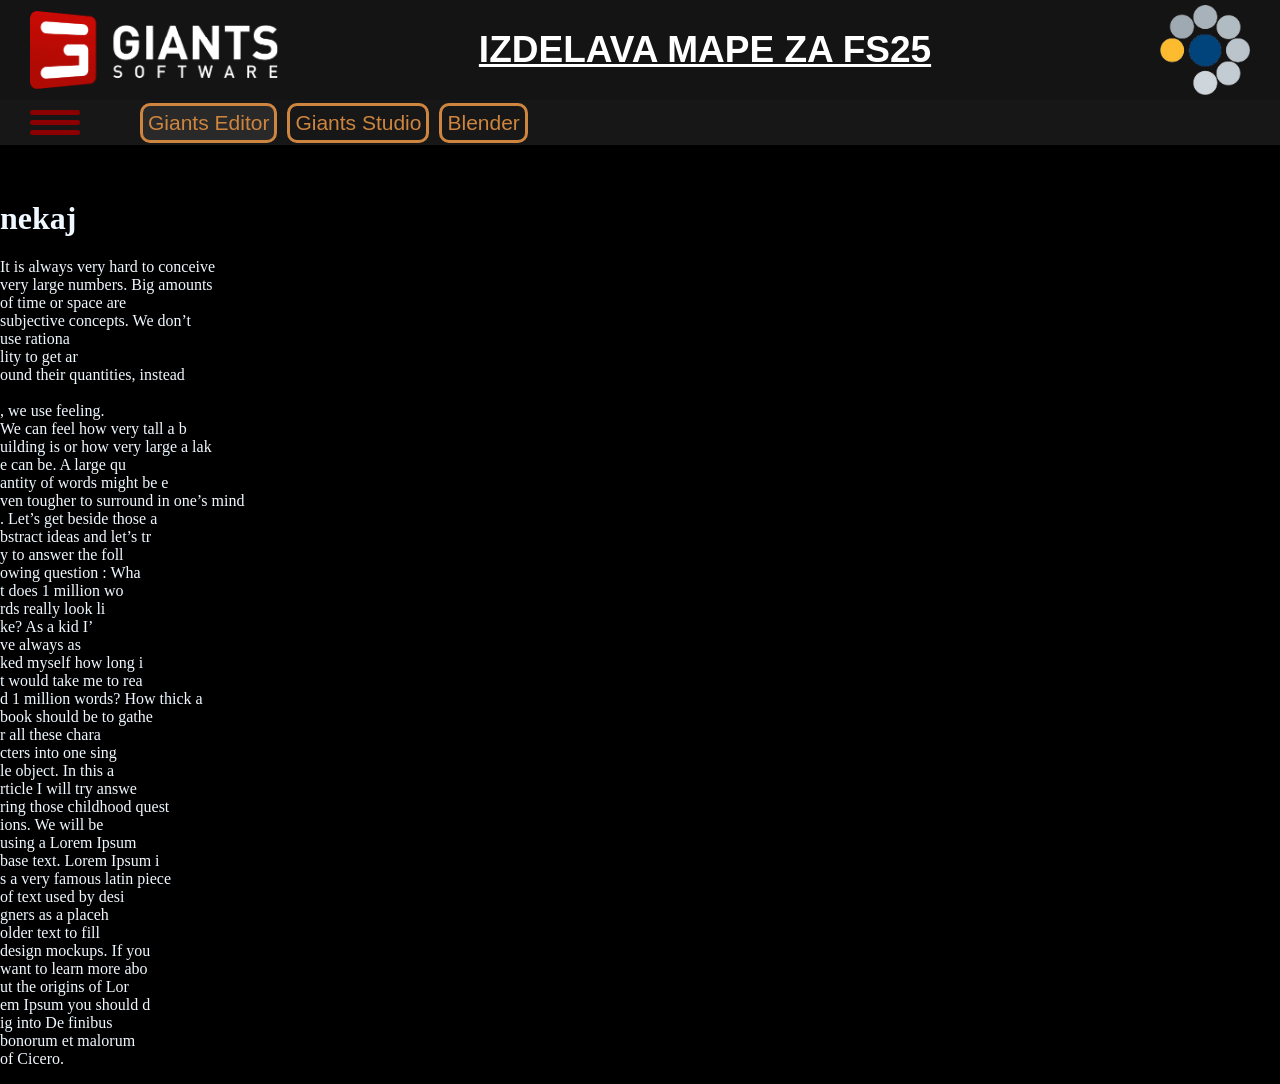
==== index.html @ 8f7486b2 "Commit 3.2 Samo, da se ne bo kaj pokvarilo cez noc, ker sem se spremenil nekaj manjsih stvari." ====
<!DOCTYPE html>
<html>
    <link rel="stylesheet" href="index.css">
    <head>
       <title>FS25 map tutorial</title> 
    </head>
    <body>
        <header class="site-header">
            <div class="header-top">
                <img src="slike/GiantsLogo.png" id="GiantsLogo">
                <h1 id="naslov">IZDELAVA MAPE ZA FS25</h1>
                <img src="slike/sccLogoNoBack.png" id="GimnazijaLogo">
            </div>
            <div class="header-menu">
                <div id="Poglavja">
                    <button class="HamburgerGumb">
                        <span></span>
                        <span></span>
                        <span></span>
                    </button>
                </div>
                <div id="Teme">
                    <button class="GumbTeme" onclick="location.href='index.html'" data-page="index.html">Giants Editor</button>
                    <button class="GumbTeme" onclick="location.href='Studio.html'" data-page="Studio.html">Giants Studio</button>
                    <button class="GumbTeme" onclick="location.href='Blender.html'" data-page="Blender.html">Blender</button>
                </div>
            </div>
        </header>
        <div id="sidebar">
            <button class="poglavje">1. Download</button>
            <button class="poglavje">2. Uvod</button>
            <button class="poglavje">3. Teksture</button>
        </div>
        <div id="main">
            <h1>nekaj</h1>
            <p>It is always very hard to conceive<br> very large numbers. Big amounts<br> of time or space are <br>subjective concepts. We don’t <br>use rationa<br>lity to get ar<br>ound their quantities, instead<br><br>, we use feeling.<br> We can feel how very tall a b<br>uilding is or how very large a lak<br>e can be.

                A large qu<br>antity of words might be e<br>ven tougher to surround in one’s mind<br>. Let’s get beside those a<br>bstract ideas and let’s tr<br>y to answer the foll<br>owing question : Wha<br>t does 1 million wo<br>rds really look li<br>ke?

                As a kid I’<br>ve always as<br>ked myself how long i<br>t would take me to rea<br>d 1 million words? How thick a<br> book should be to gathe<br>r all these chara<br>cters into one sing<br>le object. In this a<br>rticle I will try answe<br>ring those childhood quest<br>ions.

                We will be<br> using a Lorem Ipsum <br>base text. Lorem Ipsum i<br>s a very famous latin piece <br>of text used by desi<br>gners as a placeh<br>older text to fill<br> design mockups. If you <br>want to learn more abo<br>ut the origins of Lor<br>em Ipsum you should d<br>ig into De finibus <br>bonorum et malorum <br>of Cicero.
            </p>
        </div>
        <script src="Teme.js"></script>
    </body>
</html>
---- index.css ----
/* GENERAL ------------------------------------------------------*/
#main {
    margin-top: 200px;
}
body {
    margin: 0px;
    background-color: black;
    color: aliceblue;
}
/* GLAVA --------------------------------------------------------*/
.site-header {
    margin: 0px;
}
.header-top {
    background-color: rgb(20, 20, 20);
    width: 100%;
    position: fixed;
    display: flex;
    justify-content: space-between;
    /* padding: 10px 20px; */
    align-items: center;
    margin-top: -200px;
}
.header-menu {
    margin-top: -100px;
    position: fixed;
    width: 100%;
    background-color: rgb(23, 23, 23);
    height: 25px;
    justify-content: flex-start;
    display: flex;
    padding: 10px;
    gap: 10px;
}

.HamburgerGumb {
    width: 50px;
    height: 25px;
    background: none;
    border: none;
    display: flex;
    flex-direction: column;
    justify-content: space-between;
    cursor: pointer;
    padding: 0;
}
.HamburgerGumb span {
    display: block;
    height: 5px;
    width: 100%;
    background: darkred;
    border-radius: 10px;
}
.GumbTeme {
    background: none;
    border: none;
    padding: 5px 5px;
    cursor: pointer;
    border-right: 3px solid peru;
    border-top: 3px solid peru;
    border-bottom: 3px solid peru;
    border-left: 3px solid peru;
    font-size: 21px;
    color: peru;
    border-radius: 10px;
}
.GumbTeme.active {
    background-color: rgb(41, 41, 41);
}
#sidebar {
    position: fixed;
    top: 165px;      /* height of your header */
    left: -290px;    /* hidden outside the screen */
    width: 200px;
    background-color: rgba(40, 40, 40, 0.8);
    transition: left 0.3s ease;
    padding: 20px;
    z-index: 10;
    display: flex;
    flex-direction: column;
    gap: 5px;
    bottom: 20px;
    border-radius: 15px;
    backdrop-filter: blur(2px);
    border: 5px solid peru;
}
#sidebar.open {
    left: 20px;
    bottom: 20px;
    border-radius: 15px;
    backdrop-filter: blur(2px);
    border: 5px solid peru;
}
.poglavje {
    display: block;
    width: 100%;
    margin-bottom: 10px;
    background: none;
    border: 2px solid peru;
    color: peru;
    padding: 10px;
    cursor: pointer;
    padding: 3px;
    border-radius: 5px;
    font-size: 15px;
}

#naslov {
    font-family: 'Gill Sans', 'Gill Sans MT', Calibri, 'Trebuchet MS', sans-serif;
    font-size: 37px;
    color: white;
    text-decoration: underline;
}
#Poglavja {
    margin-right: 50px;
    display: flex;
    padding-left: 20px;
}
#Teme {
    display: flex;
    gap: 10px;
    cursor: pointer;
    align-items: center;
}
#GimnazijaLogo {
    width: 90px;
    padding-inline: 30px;
    padding-top: 5px;
    padding-bottom: 5px;
}
#GiantsLogo {
    width: 250px;
    margin-left: 30px;
}
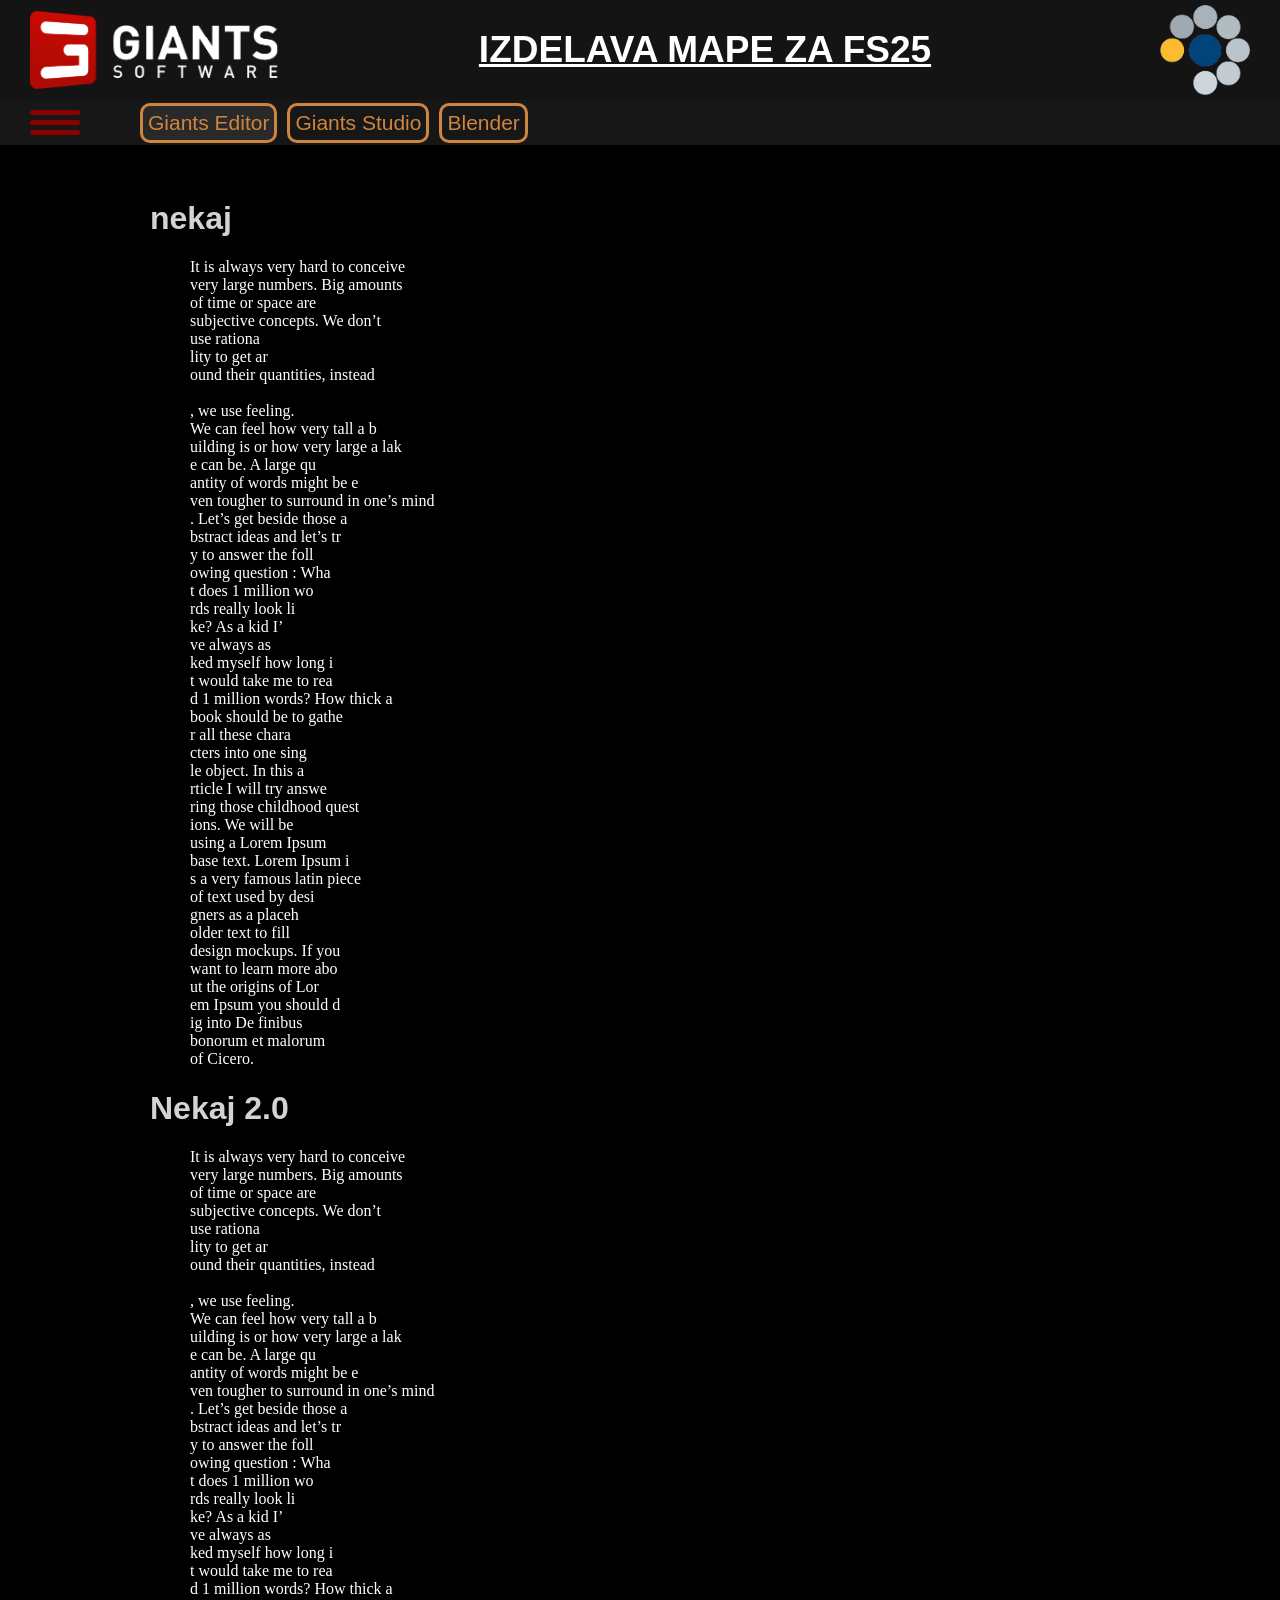
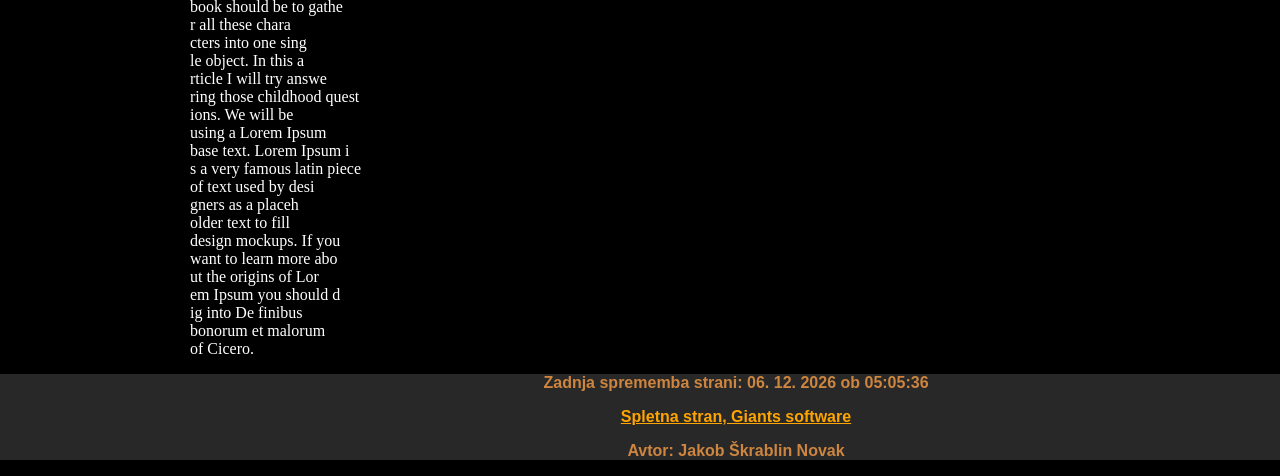
==== commit de7d6556: "Dodan footer, ki je tudi oblikovan" ====
--- a/index.html
+++ b/index.html
@@ -27,13 +27,22 @@
             </div>
         </header>
         <div id="sidebar">
-            <button class="poglavje">1. Download</button>
-            <button class="poglavje">2. Uvod</button>
+            <button class="poglavje" data-target="Nekaj">1. Nekaj</button>
+            <button class="poglavje" data-target="Nekaj 2.0">2. Nekaj 2.0</button>
             <button class="poglavje">3. Teksture</button>
         </div>
         <div id="main">
-            <h1>nekaj</h1>
-            <p>It is always very hard to conceive<br> very large numbers. Big amounts<br> of time or space are <br>subjective concepts. We don’t <br>use rationa<br>lity to get ar<br>ound their quantities, instead<br><br>, we use feeling.<br> We can feel how very tall a b<br>uilding is or how very large a lak<br>e can be.
+            <h1 class="podnaslov" data-podnaslov="Nekaj">nekaj</h1>
+            <p class="besedilo">It is always very hard to conceive<br> very large numbers. Big amounts<br> of time or space are <br>subjective concepts. We don’t <br>use rationa<br>lity to get ar<br>ound their quantities, instead<br><br>, we use feeling.<br> We can feel how very tall a b<br>uilding is or how very large a lak<br>e can be.
+
+                A large qu<br>antity of words might be e<br>ven tougher to surround in one’s mind<br>. Let’s get beside those a<br>bstract ideas and let’s tr<br>y to answer the foll<br>owing question : Wha<br>t does 1 million wo<br>rds really look li<br>ke?
+
+                As a kid I’<br>ve always as<br>ked myself how long i<br>t would take me to rea<br>d 1 million words? How thick a<br> book should be to gathe<br>r all these chara<br>cters into one sing<br>le object. In this a<br>rticle I will try answe<br>ring those childhood quest<br>ions.
+
+                We will be<br> using a Lorem Ipsum <br>base text. Lorem Ipsum i<br>s a very famous latin piece <br>of text used by desi<br>gners as a placeh<br>older text to fill<br> design mockups. If you <br>want to learn more abo<br>ut the origins of Lor<br>em Ipsum you should d<br>ig into De finibus <br>bonorum et malorum <br>of Cicero.
+            </p>
+            <h1 class="podnaslov" data-podnaslov="Nekaj 2.0">Nekaj 2.0</h1>
+            <p class="besedilo">It is always very hard to conceive<br> very large numbers. Big amounts<br> of time or space are <br>subjective concepts. We don’t <br>use rationa<br>lity to get ar<br>ound their quantities, instead<br><br>, we use feeling.<br> We can feel how very tall a b<br>uilding is or how very large a lak<br>e can be.
 
                 A large qu<br>antity of words might be e<br>ven tougher to surround in one’s mind<br>. Let’s get beside those a<br>bstract ideas and let’s tr<br>y to answer the foll<br>owing question : Wha<br>t does 1 million wo<br>rds really look li<br>ke?
 
@@ -42,6 +51,11 @@
                 We will be<br> using a Lorem Ipsum <br>base text. Lorem Ipsum i<br>s a very famous latin piece <br>of text used by desi<br>gners as a placeh<br>older text to fill<br> design mockups. If you <br>want to learn more abo<br>ut the origins of Lor<br>em Ipsum you should d<br>ig into De finibus <br>bonorum et malorum <br>of Cicero.
             </p>
         </div>
+        <footer>
+            <p id="lastModified"></p>
+            <a href="https://giants-software.com/" target="_blank" id="linkGiants">Spletna stran, Giants software</a>
+            <p>Avtor: Jakob Škrablin Novak</p>
+        </footer>
         <script src="Teme.js"></script>
     </body>
 </html>
--- a/index.css
+++ b/index.css
@@ -1,14 +1,25 @@
-/* GENERAL ------------------------------------------------------*/
+/* GENERALNO ------------------------------------------------------*/
 #main {
     margin-top: 200px;
+    margin-left: 100px;
+}
+.podnaslov {
+    margin-left: 50px;
+    color: lightgray;
+    font-family: sans-serif;
+}
+.besedilo {
+    margin-left: 90px;
+    color: white;
+    font-family: 'Times New Roman', Times, serif;
 }
 body {
-    margin: 0px;
+    margin-left: 0px;
     background-color: black;
     color: aliceblue;
 }
 /* GLAVA --------------------------------------------------------*/
-.site-header {
+site-header {
     margin: 0px;
 }
 .header-top {
@@ -32,7 +43,6 @@
     padding: 10px;
     gap: 10px;
 }
-
 .HamburgerGumb {
     width: 50px;
     height: 25px;
@@ -67,10 +77,33 @@
 .GumbTeme.active {
     background-color: rgb(41, 41, 41);
 }
+#naslov {
+    font-family:  Calibri, 'Trebuchet MS', sans-serif;
+    font-size: 37px;
+    color: white;
+    text-decoration: underline;
+}
+#Teme {
+    display: flex;
+    gap: 10px;
+    cursor: pointer;
+    align-items: center;
+}
+#GimnazijaLogo {
+    width: 90px;
+    padding-inline: 30px;
+    padding-top: 5px;
+    padding-bottom: 5px;
+}
+#GiantsLogo {
+    width: 250px;
+    margin-left: 30px;
+}
+/* STRANSKI MENI -------------------------------------------------------------------*/
 #sidebar {
     position: fixed;
-    top: 165px;      /* height of your header */
-    left: -290px;    /* hidden outside the screen */
+    top: 165px;      
+    left: -290px;    /* skrito zunaj zaslona */
     width: 200px;
     background-color: rgba(40, 40, 40, 0.8);
     transition: left 0.3s ease;
@@ -104,31 +137,28 @@
     border-radius: 5px;
     font-size: 15px;
 }
-
-#naslov {
-    font-family: 'Gill Sans', 'Gill Sans MT', Calibri, 'Trebuchet MS', sans-serif;
-    font-size: 37px;
-    color: white;
-    text-decoration: underline;
-}
 #Poglavja {
     margin-right: 50px;
     display: flex;
     padding-left: 20px;
 }
-#Teme {
-    display: flex;
-    gap: 10px;
-    cursor: pointer;
-    align-items: center;
+
+/* NOGA ---------------------------------------------------------- */
+
+footer {
+    padding-left: 100px;
+    background-color: rgb(40, 40, 40);  
+    text-align: center; 
+    font-family: 'Gill Sans', 'Gill Sans MT', Calibri, 'Trebuchet MS', sans-serif;  
+    color: peru; 
+    font-weight: bold;
+    width: 100%;
+    
 }
-#GimnazijaLogo {
-    width: 90px;
-    padding-inline: 30px;
-    padding-top: 5px;
-    padding-bottom: 5px;
+#linkGiants:link {
+    color: orange;
 }
-#GiantsLogo {
-    width: 250px;
-    margin-left: 30px;
+#linkGiants:visited {
+    color: green;
 }
+
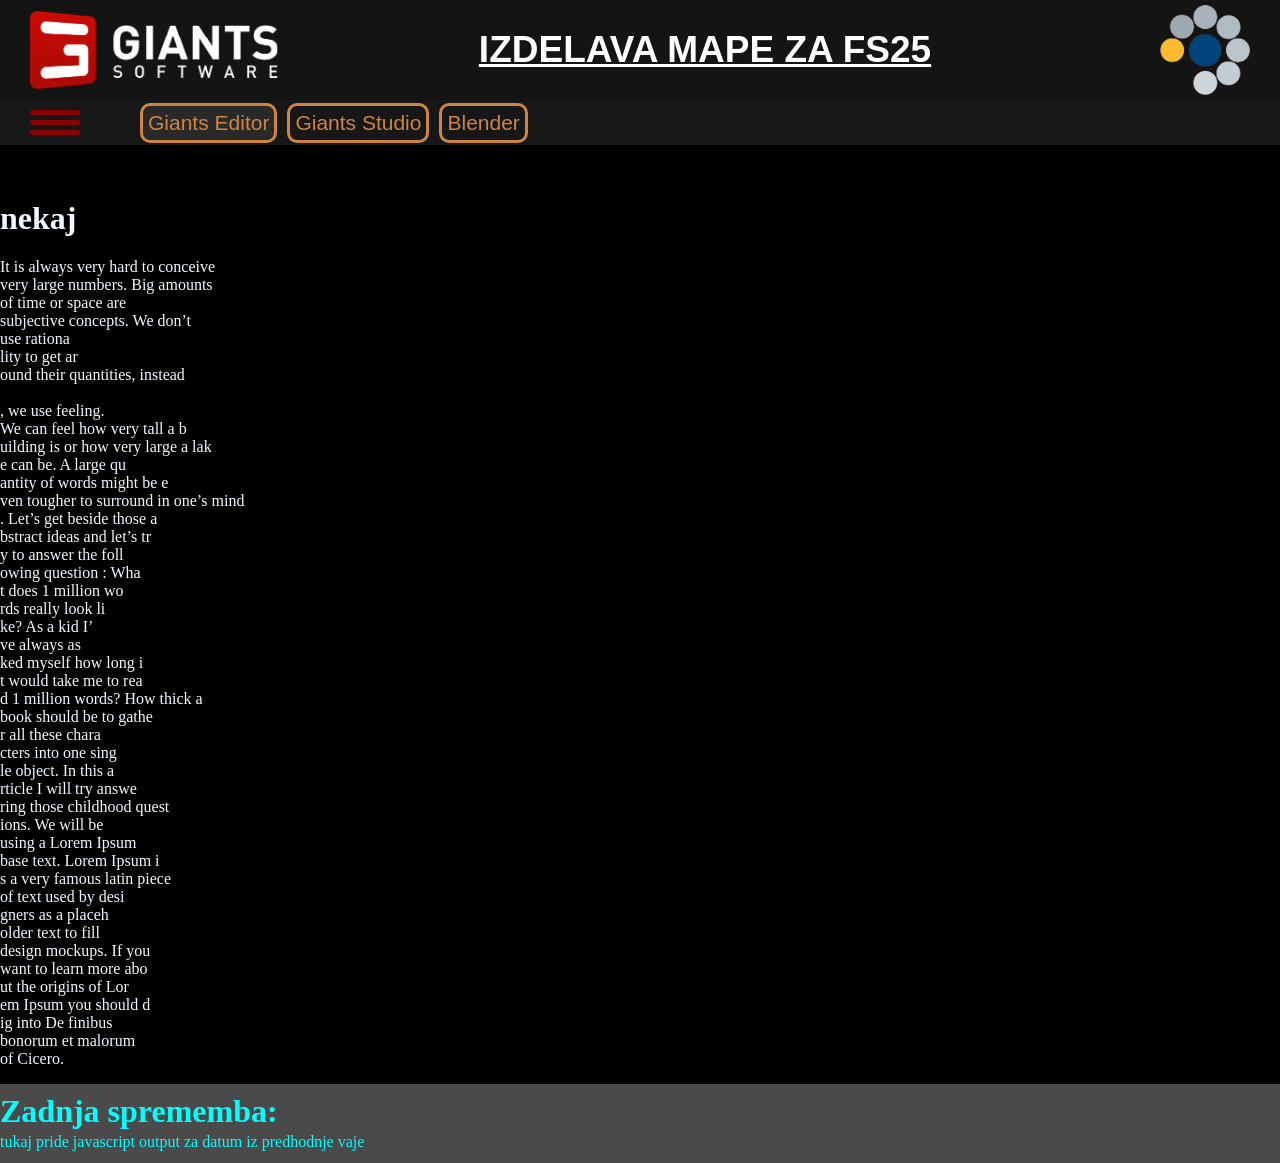
==== commit 663eced7: "Del poskusa pullanja iz githuba" ====
--- a/index.html
+++ b/index.html
@@ -27,22 +27,13 @@
             </div>
         </header>
         <div id="sidebar">
-            <button class="poglavje" data-target="Nekaj">1. Nekaj</button>
-            <button class="poglavje" data-target="Nekaj 2.0">2. Nekaj 2.0</button>
+            <button class="poglavje">1. Download</button>
+            <button class="poglavje">2. Uvod</button>
             <button class="poglavje">3. Teksture</button>
         </div>
         <div id="main">
-            <h1 class="podnaslov" data-podnaslov="Nekaj">nekaj</h1>
-            <p class="besedilo">It is always very hard to conceive<br> very large numbers. Big amounts<br> of time or space are <br>subjective concepts. We don’t <br>use rationa<br>lity to get ar<br>ound their quantities, instead<br><br>, we use feeling.<br> We can feel how very tall a b<br>uilding is or how very large a lak<br>e can be.
-
-                A large qu<br>antity of words might be e<br>ven tougher to surround in one’s mind<br>. Let’s get beside those a<br>bstract ideas and let’s tr<br>y to answer the foll<br>owing question : Wha<br>t does 1 million wo<br>rds really look li<br>ke?
-
-                As a kid I’<br>ve always as<br>ked myself how long i<br>t would take me to rea<br>d 1 million words? How thick a<br> book should be to gathe<br>r all these chara<br>cters into one sing<br>le object. In this a<br>rticle I will try answe<br>ring those childhood quest<br>ions.
-
-                We will be<br> using a Lorem Ipsum <br>base text. Lorem Ipsum i<br>s a very famous latin piece <br>of text used by desi<br>gners as a placeh<br>older text to fill<br> design mockups. If you <br>want to learn more abo<br>ut the origins of Lor<br>em Ipsum you should d<br>ig into De finibus <br>bonorum et malorum <br>of Cicero.
-            </p>
-            <h1 class="podnaslov" data-podnaslov="Nekaj 2.0">Nekaj 2.0</h1>
-            <p class="besedilo">It is always very hard to conceive<br> very large numbers. Big amounts<br> of time or space are <br>subjective concepts. We don’t <br>use rationa<br>lity to get ar<br>ound their quantities, instead<br><br>, we use feeling.<br> We can feel how very tall a b<br>uilding is or how very large a lak<br>e can be.
+            <h1>nekaj</h1>
+            <p>It is always very hard to conceive<br> very large numbers. Big amounts<br> of time or space are <br>subjective concepts. We don’t <br>use rationa<br>lity to get ar<br>ound their quantities, instead<br><br>, we use feeling.<br> We can feel how very tall a b<br>uilding is or how very large a lak<br>e can be.
 
                 A large qu<br>antity of words might be e<br>ven tougher to surround in one’s mind<br>. Let’s get beside those a<br>bstract ideas and let’s tr<br>y to answer the foll<br>owing question : Wha<br>t does 1 million wo<br>rds really look li<br>ke?
 
@@ -51,10 +42,9 @@
                 We will be<br> using a Lorem Ipsum <br>base text. Lorem Ipsum i<br>s a very famous latin piece <br>of text used by desi<br>gners as a placeh<br>older text to fill<br> design mockups. If you <br>want to learn more abo<br>ut the origins of Lor<br>em Ipsum you should d<br>ig into De finibus <br>bonorum et malorum <br>of Cicero.
             </p>
         </div>
-        <footer>
-            <p id="lastModified"></p>
-            <a href="https://giants-software.com/" target="_blank" id="linkGiants">Spletna stran, Giants software</a>
-            <p>Avtor: Jakob Škrablin Novak</p>
+        <footer class="site-footer">
+            <h1>Zadnja sprememba:</h1>
+            <p>tukaj pride javascript output za datum iz predhodnje vaje</p>
         </footer>
         <script src="Teme.js"></script>
     </body>
--- a/index.css
+++ b/index.css
@@ -1,25 +1,14 @@
-/* GENERALNO ------------------------------------------------------*/
+/* GENERAL ------------------------------------------------------*/
 #main {
     margin-top: 200px;
-    margin-left: 100px;
-}
-.podnaslov {
-    margin-left: 50px;
-    color: lightgray;
-    font-family: sans-serif;
-}
-.besedilo {
-    margin-left: 90px;
-    color: white;
-    font-family: 'Times New Roman', Times, serif;
 }
 body {
-    margin-left: 0px;
+    margin: 0px;
     background-color: black;
     color: aliceblue;
 }
 /* GLAVA --------------------------------------------------------*/
-site-header {
+.site-header {
     margin: 0px;
 }
 .header-top {
@@ -43,6 +32,7 @@
     padding: 10px;
     gap: 10px;
 }
+
 .HamburgerGumb {
     width: 50px;
     height: 25px;
@@ -77,33 +67,10 @@
 .GumbTeme.active {
     background-color: rgb(41, 41, 41);
 }
-#naslov {
-    font-family:  Calibri, 'Trebuchet MS', sans-serif;
-    font-size: 37px;
-    color: white;
-    text-decoration: underline;
-}
-#Teme {
-    display: flex;
-    gap: 10px;
-    cursor: pointer;
-    align-items: center;
-}
-#GimnazijaLogo {
-    width: 90px;
-    padding-inline: 30px;
-    padding-top: 5px;
-    padding-bottom: 5px;
-}
-#GiantsLogo {
-    width: 250px;
-    margin-left: 30px;
-}
-/* STRANSKI MENI -------------------------------------------------------------------*/
 #sidebar {
     position: fixed;
-    top: 165px;      
-    left: -290px;    /* skrito zunaj zaslona */
+    top: 165px;      /* height of your header */
+    left: -290px;    /* hidden outside the screen */
     width: 200px;
     background-color: rgba(40, 40, 40, 0.8);
     transition: left 0.3s ease;
@@ -137,28 +104,37 @@
     border-radius: 5px;
     font-size: 15px;
 }
+
+#naslov {
+    font-family: 'Gill Sans', 'Gill Sans MT', Calibri, 'Trebuchet MS', sans-serif;
+    font-size: 37px;
+    color: white;
+    text-decoration: underline;
+}
 #Poglavja {
     margin-right: 50px;
     display: flex;
     padding-left: 20px;
 }
-
-/* NOGA ---------------------------------------------------------- */
-
+#Teme {
+    display: flex;
+    gap: 10px;
+    cursor: pointer;
+    align-items: center;
+}
+#GimnazijaLogo {
+    width: 90px;
+    padding-inline: 30px;
+    padding-top: 5px;
+    padding-bottom: 5px;
+}
+#GiantsLogo {
+    width: 250px;
+    margin-left: 30px;
+}
 footer {
-    padding-left: 100px;
-    background-color: rgb(40, 40, 40);  
-    text-align: center; 
-    font-family: 'Gill Sans', 'Gill Sans MT', Calibri, 'Trebuchet MS', sans-serif;  
-    color: peru; 
-    font-weight: bold;
-    width: 100%;
-    
-}
-#linkGiants:link {
-    color: orange;
-}
-#linkGiants:visited {
-    color: green;
-}
-
+    background-color: rgb(74, 74, 74);
+    color: aqua;
+    align-content: center;
+    line-height: 10px;
+}
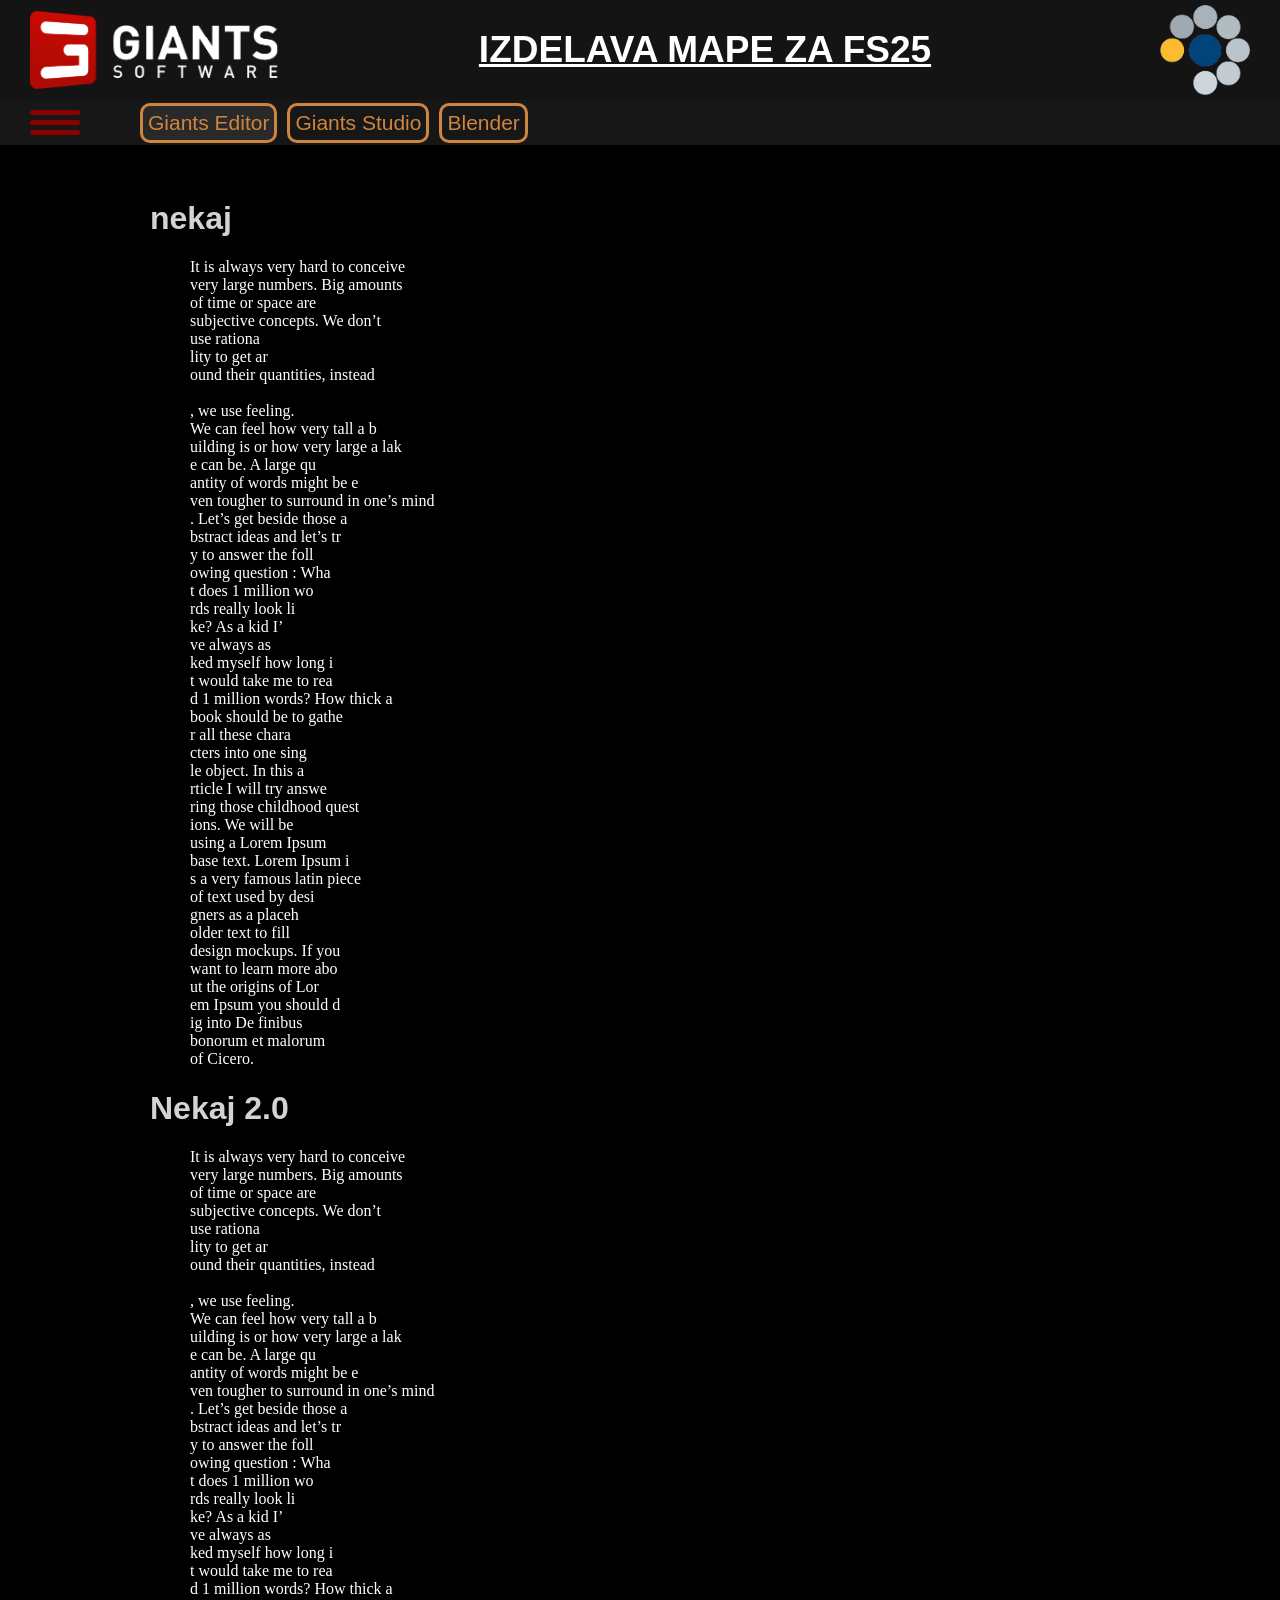
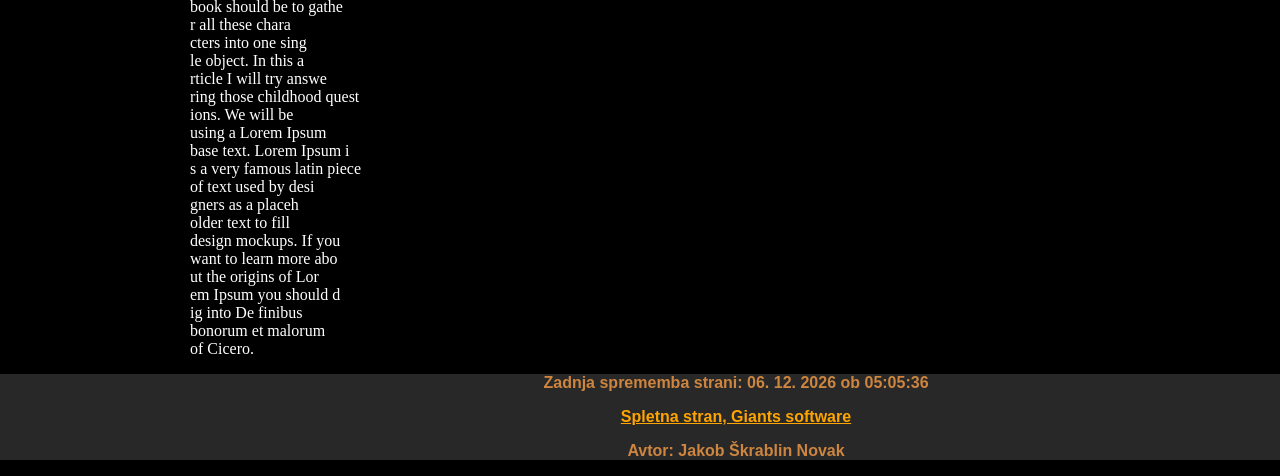
==== commit beab9606: "Merge branch 'master' of https://github.com/Jakobovski7/fs25_SpletnaStran" ====
--- a/index.html
+++ b/index.html
@@ -27,13 +27,22 @@
             </div>
         </header>
         <div id="sidebar">
-            <button class="poglavje">1. Download</button>
-            <button class="poglavje">2. Uvod</button>
+            <button class="poglavje" data-target="Nekaj">1. Nekaj</button>
+            <button class="poglavje" data-target="Nekaj 2.0">2. Nekaj 2.0</button>
             <button class="poglavje">3. Teksture</button>
         </div>
         <div id="main">
-            <h1>nekaj</h1>
-            <p>It is always very hard to conceive<br> very large numbers. Big amounts<br> of time or space are <br>subjective concepts. We don’t <br>use rationa<br>lity to get ar<br>ound their quantities, instead<br><br>, we use feeling.<br> We can feel how very tall a b<br>uilding is or how very large a lak<br>e can be.
+            <h1 class="podnaslov" data-podnaslov="Nekaj">nekaj</h1>
+            <p class="besedilo">It is always very hard to conceive<br> very large numbers. Big amounts<br> of time or space are <br>subjective concepts. We don’t <br>use rationa<br>lity to get ar<br>ound their quantities, instead<br><br>, we use feeling.<br> We can feel how very tall a b<br>uilding is or how very large a lak<br>e can be.
+
+                A large qu<br>antity of words might be e<br>ven tougher to surround in one’s mind<br>. Let’s get beside those a<br>bstract ideas and let’s tr<br>y to answer the foll<br>owing question : Wha<br>t does 1 million wo<br>rds really look li<br>ke?
+
+                As a kid I’<br>ve always as<br>ked myself how long i<br>t would take me to rea<br>d 1 million words? How thick a<br> book should be to gathe<br>r all these chara<br>cters into one sing<br>le object. In this a<br>rticle I will try answe<br>ring those childhood quest<br>ions.
+
+                We will be<br> using a Lorem Ipsum <br>base text. Lorem Ipsum i<br>s a very famous latin piece <br>of text used by desi<br>gners as a placeh<br>older text to fill<br> design mockups. If you <br>want to learn more abo<br>ut the origins of Lor<br>em Ipsum you should d<br>ig into De finibus <br>bonorum et malorum <br>of Cicero.
+            </p>
+            <h1 class="podnaslov" data-podnaslov="Nekaj 2.0">Nekaj 2.0</h1>
+            <p class="besedilo">It is always very hard to conceive<br> very large numbers. Big amounts<br> of time or space are <br>subjective concepts. We don’t <br>use rationa<br>lity to get ar<br>ound their quantities, instead<br><br>, we use feeling.<br> We can feel how very tall a b<br>uilding is or how very large a lak<br>e can be.
 
                 A large qu<br>antity of words might be e<br>ven tougher to surround in one’s mind<br>. Let’s get beside those a<br>bstract ideas and let’s tr<br>y to answer the foll<br>owing question : Wha<br>t does 1 million wo<br>rds really look li<br>ke?
 
@@ -42,9 +51,10 @@
                 We will be<br> using a Lorem Ipsum <br>base text. Lorem Ipsum i<br>s a very famous latin piece <br>of text used by desi<br>gners as a placeh<br>older text to fill<br> design mockups. If you <br>want to learn more abo<br>ut the origins of Lor<br>em Ipsum you should d<br>ig into De finibus <br>bonorum et malorum <br>of Cicero.
             </p>
         </div>
-        <footer class="site-footer">
-            <h1>Zadnja sprememba:</h1>
-            <p>tukaj pride javascript output za datum iz predhodnje vaje</p>
+        <footer>
+            <p id="lastModified"></p>
+            <a href="https://giants-software.com/" target="_blank" id="linkGiants">Spletna stran, Giants software</a>
+            <p>Avtor: Jakob Škrablin Novak</p>
         </footer>
         <script src="Teme.js"></script>
     </body>
--- a/index.css
+++ b/index.css
@@ -1,39 +1,49 @@
-/* GENERAL ------------------------------------------------------*/
-#main {
+/* GENERALNO ------------------------------------------------------*/
+#main {  
     margin-top: 200px;
+    margin-left: 100px;
 }
-body {
-    margin: 0px;
+.podnaslov { /* oblikuje podnaslove */
+    margin-left: 50px;
+    color: lightgray;
+    font-family: sans-serif;
+}
+.besedilo { /* oblikuje besedilo */
+    margin-left: 90px;
+    color: white;
+    font-family: 'Times New Roman', Times, serif;
+}
+body { /* oblikuje cel html dokument */
+    margin-left: 0px;
     background-color: black;
     color: aliceblue;
 }
 /* GLAVA --------------------------------------------------------*/
-.site-header {
+site-header {
     margin: 0px;
 }
-.header-top {
+.header-top { /* oblikuje zgornji del glave spletne strani */
     background-color: rgb(20, 20, 20);
-    width: 100%;
+    width: 100%; /* razširi glavo čez cel zaslon */
+    position: fixed; /* fiksira glavo. kar pomeni, da se ta ne premika ko skrolamo */
+    display: flex;
+    justify-content: space-between; /*naredi, da je med elemti prostor, torej se njihovi robovi ne stikajo */
+    /* padding: 10px 20px; */
+    align-items: center; /*poravna elemente na sredino */
+    margin-top: -200px; /* premakne glavo za 200px gor, ker je body namaknjen za 200px dol in glava je del bodyija */
+}
+.header-menu { /* oblikuje spodnji del glave (meni za izbiro) */
+    margin-top: -100px; /* meni postavi pod zgornji del glave */
     position: fixed;
-    display: flex;
-    justify-content: space-between;
-    /* padding: 10px 20px; */
-    align-items: center;
-    margin-top: -200px;
-}
-.header-menu {
-    margin-top: -100px;
-    position: fixed;
-    width: 100%;
+    width: 100%; /* raztegne meni čez cel zaslon */
     background-color: rgb(23, 23, 23);
-    height: 25px;
+    height: 25px; /* višina menija */
     justify-content: flex-start;
     display: flex;
     padding: 10px;
     gap: 10px;
 }
-
-.HamburgerGumb {
+.HamburgerGumb { /* oblikuje gumb za odprtje seznama poglavij */
     width: 50px;
     height: 25px;
     background: none;
@@ -67,10 +77,33 @@
 .GumbTeme.active {
     background-color: rgb(41, 41, 41);
 }
+#naslov {
+    font-family:  Calibri, 'Trebuchet MS', sans-serif;
+    font-size: 37px;
+    color: white;
+    text-decoration: underline;
+}
+#Teme {
+    display: flex;
+    gap: 10px;
+    cursor: pointer;
+    align-items: center;
+}
+#GimnazijaLogo {
+    width: 90px;
+    padding-inline: 30px;
+    padding-top: 5px;
+    padding-bottom: 5px;
+}
+#GiantsLogo {
+    width: 250px;
+    margin-left: 30px;
+}
+/* STRANSKI MENI -------------------------------------------------------------------*/
 #sidebar {
     position: fixed;
-    top: 165px;      /* height of your header */
-    left: -290px;    /* hidden outside the screen */
+    top: 165px;      
+    left: -290px;    /* skrito zunaj zaslona */
     width: 200px;
     background-color: rgba(40, 40, 40, 0.8);
     transition: left 0.3s ease;
@@ -104,37 +137,27 @@
     border-radius: 5px;
     font-size: 15px;
 }
-
-#naslov {
-    font-family: 'Gill Sans', 'Gill Sans MT', Calibri, 'Trebuchet MS', sans-serif;
-    font-size: 37px;
-    color: white;
-    text-decoration: underline;
-}
 #Poglavja {
     margin-right: 50px;
     display: flex;
     padding-left: 20px;
 }
-#Teme {
-    display: flex;
-    gap: 10px;
-    cursor: pointer;
-    align-items: center;
+
+/* NOGA ---------------------------------------------------------- */
+
+footer {
+    padding-left: 100px;
+    background-color: rgb(40, 40, 40);  
+    text-align: center; 
+    font-family: 'Gill Sans', 'Gill Sans MT', Calibri, 'Trebuchet MS', sans-serif;  
+    color: peru; 
+    font-weight: bold;
+    width: 100%;
+    
 }
-#GimnazijaLogo {
-    width: 90px;
-    padding-inline: 30px;
-    padding-top: 5px;
-    padding-bottom: 5px;
+#linkGiants:link {
+    color: orange;
 }
-#GiantsLogo {
-    width: 250px;
-    margin-left: 30px;
+#linkGiants:visited {
+    color: green;
 }
-footer {
-    background-color: rgb(74, 74, 74);
-    color: aqua;
-    align-content: center;
-    line-height: 10px;
-}
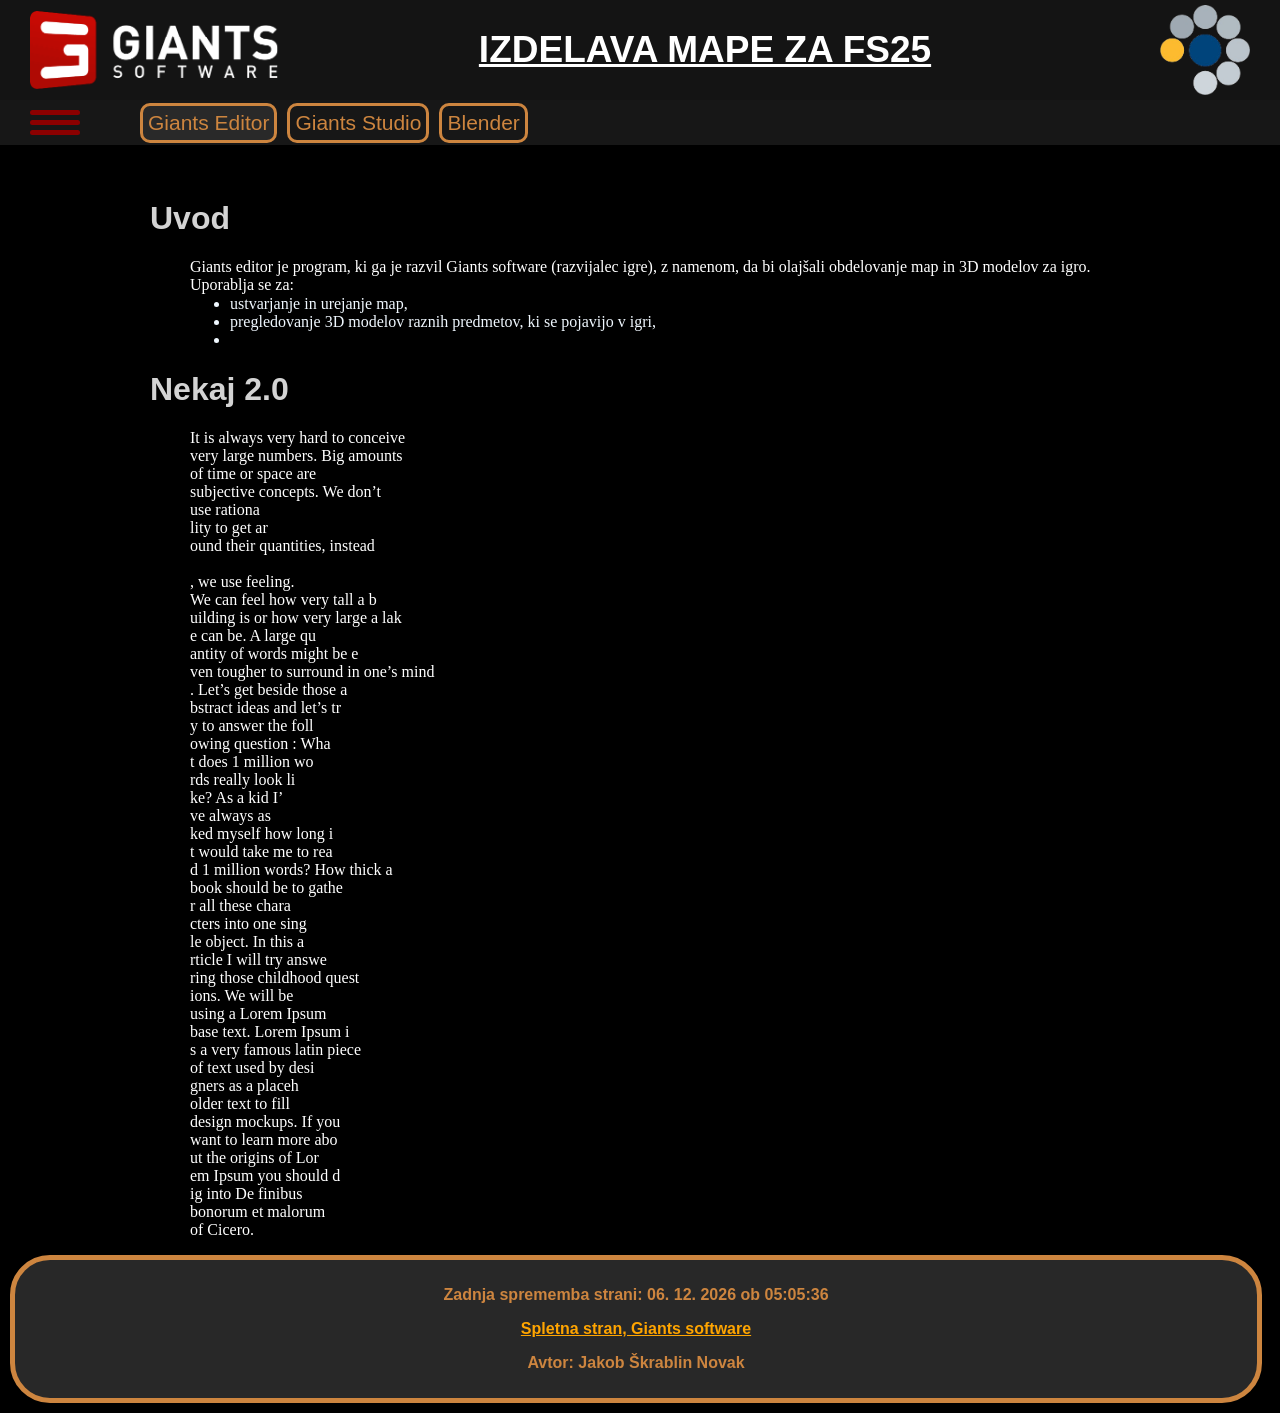
==== commit 376d187e: "Narejeno v šoli, 2. 4. 2026 Urejen footer, in začetek pisanja vsebine, tudi v ostalih dveh temah (Bl" ====
--- a/index.html
+++ b/index.html
@@ -32,14 +32,16 @@
             <button class="poglavje">3. Teksture</button>
         </div>
         <div id="main">
-            <h1 class="podnaslov" data-podnaslov="Nekaj">nekaj</h1>
-            <p class="besedilo">It is always very hard to conceive<br> very large numbers. Big amounts<br> of time or space are <br>subjective concepts. We don’t <br>use rationa<br>lity to get ar<br>ound their quantities, instead<br><br>, we use feeling.<br> We can feel how very tall a b<br>uilding is or how very large a lak<br>e can be.
-
-                A large qu<br>antity of words might be e<br>ven tougher to surround in one’s mind<br>. Let’s get beside those a<br>bstract ideas and let’s tr<br>y to answer the foll<br>owing question : Wha<br>t does 1 million wo<br>rds really look li<br>ke?
-
-                As a kid I’<br>ve always as<br>ked myself how long i<br>t would take me to rea<br>d 1 million words? How thick a<br> book should be to gathe<br>r all these chara<br>cters into one sing<br>le object. In this a<br>rticle I will try answe<br>ring those childhood quest<br>ions.
-
-                We will be<br> using a Lorem Ipsum <br>base text. Lorem Ipsum i<br>s a very famous latin piece <br>of text used by desi<br>gners as a placeh<br>older text to fill<br> design mockups. If you <br>want to learn more abo<br>ut the origins of Lor<br>em Ipsum you should d<br>ig into De finibus <br>bonorum et malorum <br>of Cicero.
+            <h1 class="podnaslov" data-podnaslov="Nekaj">Uvod</h1>
+            <p class="besedilo">Giants editor je program, ki ga je razvil Giants software (razvijalec igre), z namenom, da bi olajšali obdelovanje map in 3D modelov za igro. <br>
+                Uporablja se za: <br>
+                <ul class="naštevanje">
+                    <li>ustvarjanje in urejanje map,</li> 
+                    <li>pregledovanje 3D modelov raznih predmetov, ki se pojavijo v igri,</li>
+                    <li></li>
+                </ul>
+                
+                
             </p>
             <h1 class="podnaslov" data-podnaslov="Nekaj 2.0">Nekaj 2.0</h1>
             <p class="besedilo">It is always very hard to conceive<br> very large numbers. Big amounts<br> of time or space are <br>subjective concepts. We don’t <br>use rationa<br>lity to get ar<br>ound their quantities, instead<br><br>, we use feeling.<br> We can feel how very tall a b<br>uilding is or how very large a lak<br>e can be.
--- a/index.css
+++ b/index.css
@@ -17,6 +17,10 @@
     margin-left: 0px;
     background-color: black;
     color: aliceblue;
+}
+.naštevanje {
+    padding-left: 130px;
+    margin-top: -15px;
 }
 /* GLAVA --------------------------------------------------------*/
 site-header {
@@ -146,18 +150,25 @@
 /* NOGA ---------------------------------------------------------- */
 
 footer {
-    padding-left: 100px;
+    padding-left: 0px;
     background-color: rgb(40, 40, 40);  
     text-align: center; 
     font-family: 'Gill Sans', 'Gill Sans MT', Calibri, 'Trebuchet MS', sans-serif;  
     color: peru; 
     font-weight: bold;
-    width: 100%;
+    padding-bottom: 10px;   
+    padding-top: 10px;
+    margin-left: 10px;
+    margin-right: 10px;
+    margin-bottom: 10px;
+    border: solid 5px;
+    border-color: peru;
+    border-radius: 40px;
     
 }
 #linkGiants:link {
     color: orange;
 }
 #linkGiants:visited {
-    color: green;
+    color: red;
 }
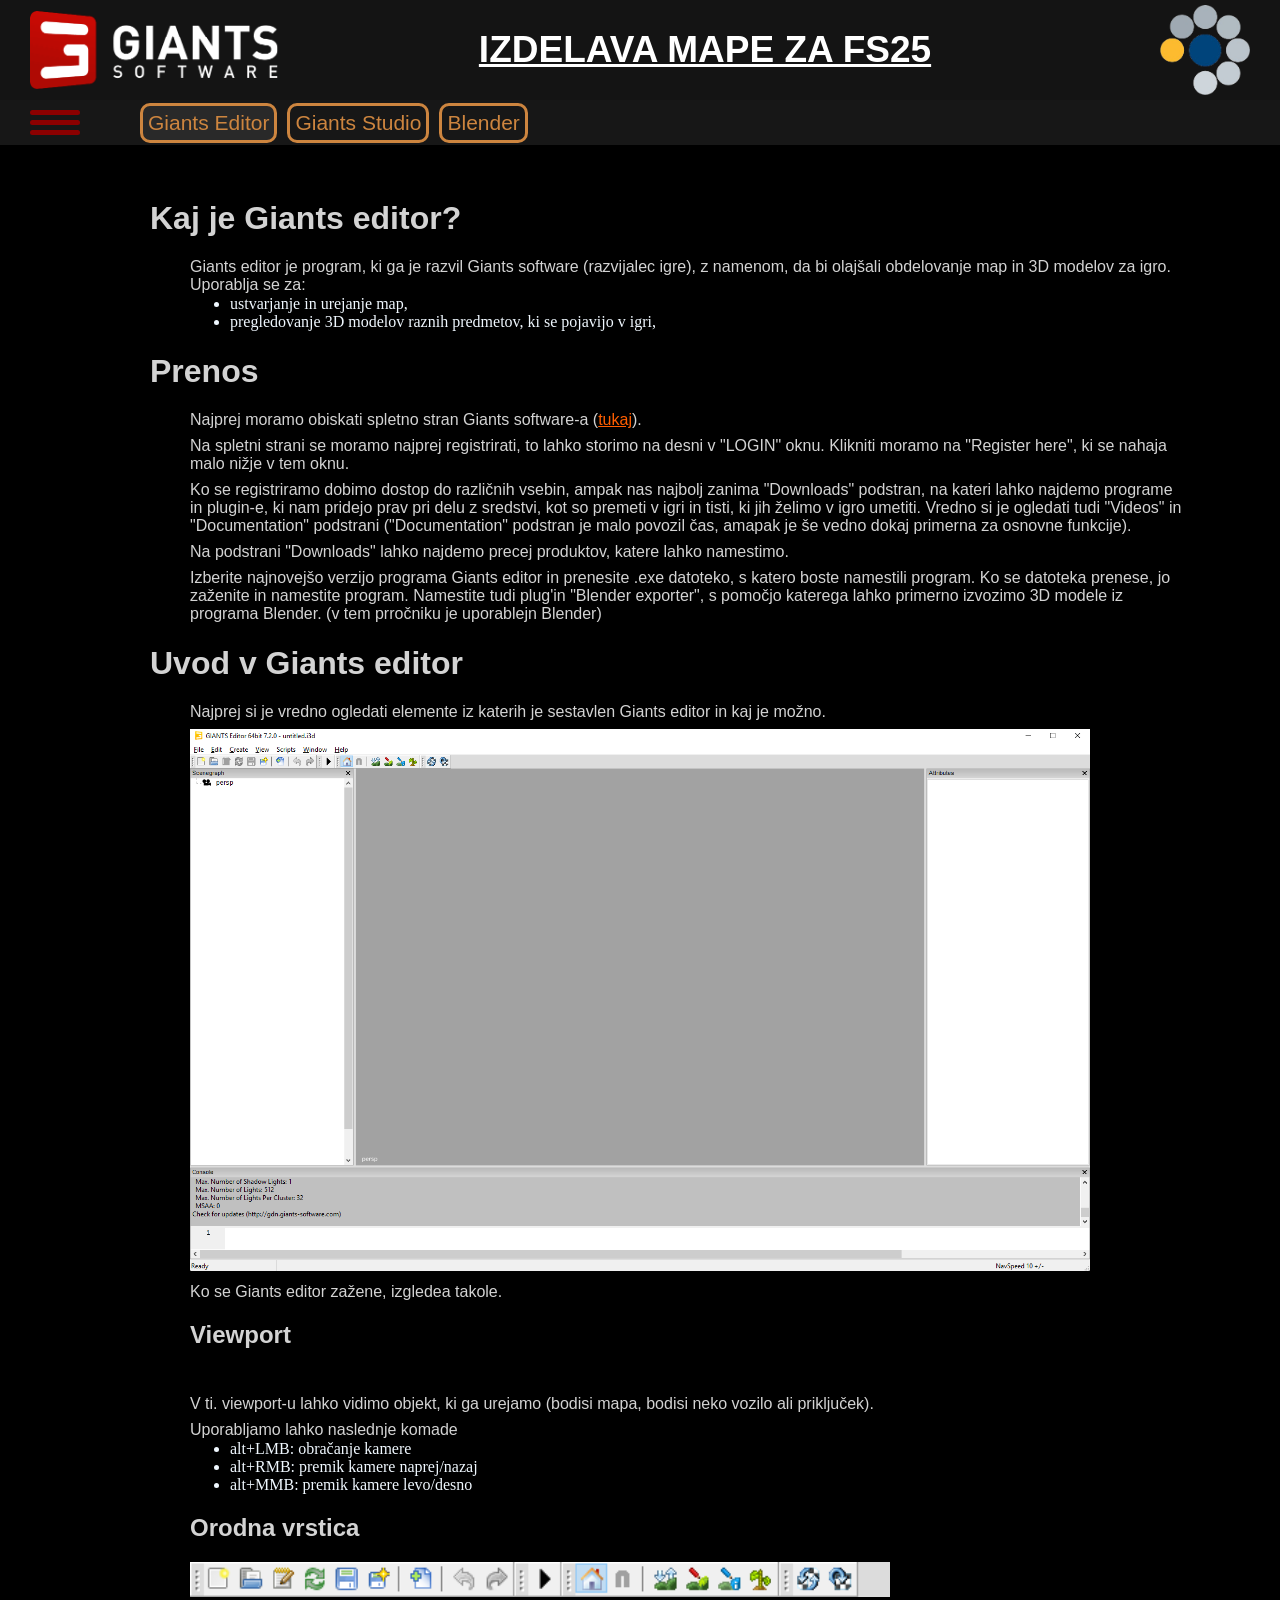
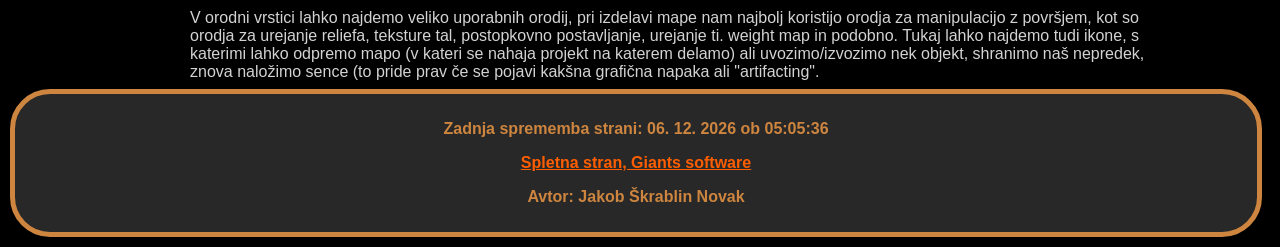
==== commit 2161156a: "Dodajanje vsebine Dodana vsebina, torej nekaj besdila, slik, ki še potrebujejo nekaj dela, da bo vse" ====
--- a/index.html
+++ b/index.html
@@ -32,26 +32,42 @@
             <button class="poglavje">3. Teksture</button>
         </div>
         <div id="main">
-            <h1 class="podnaslov" data-podnaslov="Nekaj">Uvod</h1>
+            <h1 class="podnaslov" data-podnaslov="Nekaj">Kaj je Giants editor?</h1>
             <p class="besedilo">Giants editor je program, ki ga je razvil Giants software (razvijalec igre), z namenom, da bi olajšali obdelovanje map in 3D modelov za igro. <br>
                 Uporablja se za: <br>
                 <ul class="naštevanje">
                     <li>ustvarjanje in urejanje map,</li> 
                     <li>pregledovanje 3D modelov raznih predmetov, ki se pojavijo v igri,</li>
-                    <li></li>
                 </ul>
-                
-                
-            </p>
-            <h1 class="podnaslov" data-podnaslov="Nekaj 2.0">Nekaj 2.0</h1>
-            <p class="besedilo">It is always very hard to conceive<br> very large numbers. Big amounts<br> of time or space are <br>subjective concepts. We don’t <br>use rationa<br>lity to get ar<br>ound their quantities, instead<br><br>, we use feeling.<br> We can feel how very tall a b<br>uilding is or how very large a lak<br>e can be.
 
-                A large qu<br>antity of words might be e<br>ven tougher to surround in one’s mind<br>. Let’s get beside those a<br>bstract ideas and let’s tr<br>y to answer the foll<br>owing question : Wha<br>t does 1 million wo<br>rds really look li<br>ke?
+            <h1 class="podnaslov" data-podnaslov="Nekaj">Prenos</h1>
+            <p class="besedilo">Najprej moramo obiskati spletno stran Giants software-a (<a href="https://gdn.giants-software.com/" target="_blank" id="linkGiants">tukaj</a>). </p>
+            <p class="besedilo"> Na spletni strani se moramo najprej registrirati, to lahko storimo na desni v "LOGIN" oknu. Klikniti moramo na "Register here", ki se nahaja malo nižje v tem oknu. </p>
+            <p class="besedilo"> Ko se registriramo dobimo dostop do različnih vsebin, ampak nas najbolj zanima "Downloads" podstran, na kateri lahko najdemo programe in plugin-e, 
+                ki nam pridejo prav pri delu z sredstvi, kot so premeti v igri in tisti, ki jih želimo v igro umetiti. Vredno si je ogledati tudi "Videos" in "Documentation" podstrani
+                ("Documentation" podstran je malo povozil čas, amapak je še vedno dokaj primerna za osnovne funkcije). </p>
+            <p class="besedilo">Na podstrani "Downloads" lahko najdemo precej produktov, katere lahko namestimo.</p>
+            <p class="besedilo">Izberite najnovejšo verzijo programa Giants editor in prenesite .exe datoteko, s katero boste namestili program. Ko se datoteka prenese, jo zaženite in namestite program. 
+                Namestite tudi plug'in "Blender exporter", s pomočjo katerega lahko primerno izvozimo 3D modele iz programa Blender. (v tem prročniku je uporablejn Blender) </p>  
 
-                As a kid I’<br>ve always as<br>ked myself how long i<br>t would take me to rea<br>d 1 million words? How thick a<br> book should be to gathe<br>r all these chara<br>cters into one sing<br>le object. In this a<br>rticle I will try answe<br>ring those childhood quest<br>ions.
-
-                We will be<br> using a Lorem Ipsum <br>base text. Lorem Ipsum i<br>s a very famous latin piece <br>of text used by desi<br>gners as a placeh<br>older text to fill<br> design mockups. If you <br>want to learn more abo<br>ut the origins of Lor<br>em Ipsum you should d<br>ig into De finibus <br>bonorum et malorum <br>of Cicero.
-            </p>
+            <h1 class="podnaslov">Uvod v Giants editor</h1> 
+            <p class="besedilo">Najprej si je vredno ogledati elemente iz katerih je sestavlen Giants editor in kaj je možno.</p>
+            <img src="slike/Viewport_cel.png" alt="Posnetek zaslona celega UI Giants editorja" class="screenshot">            
+            <p class="besedilo">Ko se Giants editor zažene, izgledea takole.</p>
+            <h2 class="podnaslov2">Viewport</h2>
+            <img src="" alt="">
+            <p class="besedilo">V ti. viewport-u lahko vidimo objekt, ki ga urejamo (bodisi mapa, bodisi neko vozilo ali priključek).</p>
+            <p class="besedilo">Uporabljamo lahko naslednje komade</p>
+            <ul class="naštevanje">
+                <li>alt+LMB: obračanje kamere</li>
+                <li>alt+RMB: premik kamere naprej/nazaj</li>
+                <li>alt+MMB: premik kamere levo/desno</li>
+            </ul>
+            <h2 class="podnaslov2">Orodna vrstica</h2>
+            <img src="slike/GEtoolbar.png" alt="" id="orodnaVrstica">
+            <p class="besedilo">V orodni vrstici lahko najdemo veliko uporabnih orodij, pri izdelavi mape nam najbolj koristijo orodja za manipulacijo z površjem, kot so orodja za urejanje reliefa, teksture tal, postopkovno postavljanje, 
+                urejanje ti. weight map in podobno. Tukaj lahko najdemo tudi ikone, s katerimi lahko odpremo mapo (v kateri se nahaja projekt na katerem delamo) ali uvozimo/izvozimo nek objekt, shranimo naš nepredek, znova naložimo sence 
+                (to pride prav če se pojavi kakšna grafična napaka ali "artifacting". </p>
         </div>
         <footer>
             <p id="lastModified"></p>
--- a/index.css
+++ b/index.css
@@ -8,10 +8,20 @@
     color: lightgray;
     font-family: sans-serif;
 }
+.podnaslov2 {
+    margin-left: 90px;
+    font-family: sans-serif;
+    color: lightgray;
+}
 .besedilo { /* oblikuje besedilo */
     margin-left: 90px;
     color: white;
-    font-family: 'Times New Roman', Times, serif;
+    font-family: 'Gill Sans', 'Gill Sans MT', Calibri, 'Trebuchet MS', sans-serif;
+    margin-top: 8px;
+    margin-bottom: 8px;
+    /* background-color: rgb(20, 20, 20); */
+    margin-right: 90px;
+    color: lightgray;
 }
 body { /* oblikuje cel html dokument */
     margin-left: 0px;
@@ -20,7 +30,15 @@
 }
 .naštevanje {
     padding-left: 130px;
-    margin-top: -15px;
+    margin-top: -7px;
+}
+.screenshot {
+    width: 900px;
+    margin-left: 90px;
+}
+#orodnaVrstica {
+    width: 700px;
+    margin-left: 90px;
 }
 /* GLAVA --------------------------------------------------------*/
 site-header {
@@ -47,25 +65,25 @@
     padding: 10px;
     gap: 10px;
 }
-.HamburgerGumb { /* oblikuje gumb za odprtje seznama poglavij */
-    width: 50px;
+.HamburgerGumb { /* oblikuje gumb za odprtje seznama poglavij (tričrtni gumb)*/
+    width: 50px; 
     height: 25px;
     background: none;
     border: none;
     display: flex;
-    flex-direction: column;
+    flex-direction: column; /* Razporedi tri črte, ki sestavlajo gumb */
     justify-content: space-between;
-    cursor: pointer;
+    cursor: pointer; /* Spremeni kursor na kazalca iy puščice */
     padding: 0;
 }
-.HamburgerGumb span {
+.HamburgerGumb span { /* uredi tri črte v gumbu */
     display: block;
     height: 5px;
     width: 100%;
     background: darkred;
     border-radius: 10px;
 }
-.GumbTeme {
+.GumbTeme { /* Uredi gumbe za izbiro tem */
     background: none;
     border: none;
     padding: 5px 5px;
@@ -78,33 +96,33 @@
     color: peru;
     border-radius: 10px;
 }
-.GumbTeme.active {
+.GumbTeme.active { /* Spremeni barvo oyadja, kadar je izbrana določena tema */
     background-color: rgb(41, 41, 41);
 }
-#naslov {
+#naslov { /* Uredi naslov spletne strani */
     font-family:  Calibri, 'Trebuchet MS', sans-serif;
     font-size: 37px;
     color: white;
     text-decoration: underline;
 }
-#Teme {
+#Teme { /* Razporedi gumbe za izbiro teme */
     display: flex;
     gap: 10px;
     cursor: pointer;
     align-items: center;
 }
-#GimnazijaLogo {
+#GimnazijaLogo { /* Uredi logo gimnazije, zgoraj desno */
     width: 90px;
     padding-inline: 30px;
     padding-top: 5px;
     padding-bottom: 5px;
 }
-#GiantsLogo {
+#GiantsLogo { /* Uredi logo Giants software-a */
     width: 250px;
     margin-left: 30px;
 }
 /* STRANSKI MENI -------------------------------------------------------------------*/
-#sidebar {
+#sidebar { /* Uredi in umesti stranski meni, za izbiro poglavij v izbrani temi */
     position: fixed;
     top: 165px;      
     left: -290px;    /* skrito zunaj zaslona */
@@ -121,14 +139,14 @@
     backdrop-filter: blur(2px);
     border: 5px solid peru;
 }
-#sidebar.open {
+#sidebar.open { /* Uredi izgled stranskega menija, kadar jw ta odprt (prikazan na zaslonu) */
     left: 20px;
     bottom: 20px;
     border-radius: 15px;
     backdrop-filter: blur(2px);
     border: 5px solid peru;
 }
-.poglavje {
+.poglavje { /* določi kako bo prikazan gumb za izbiro poglavja v stranskem meniju */
     display: block;
     width: 100%;
     margin-bottom: 10px;
@@ -141,7 +159,7 @@
     border-radius: 5px;
     font-size: 15px;
 }
-#Poglavja {
+#Poglavja { 
     margin-right: 50px;
     display: flex;
     padding-left: 20px;
@@ -167,7 +185,7 @@
     
 }
 #linkGiants:link {
-    color: orange;
+    color: rgb(255, 94, 0);
 }
 #linkGiants:visited {
     color: red;
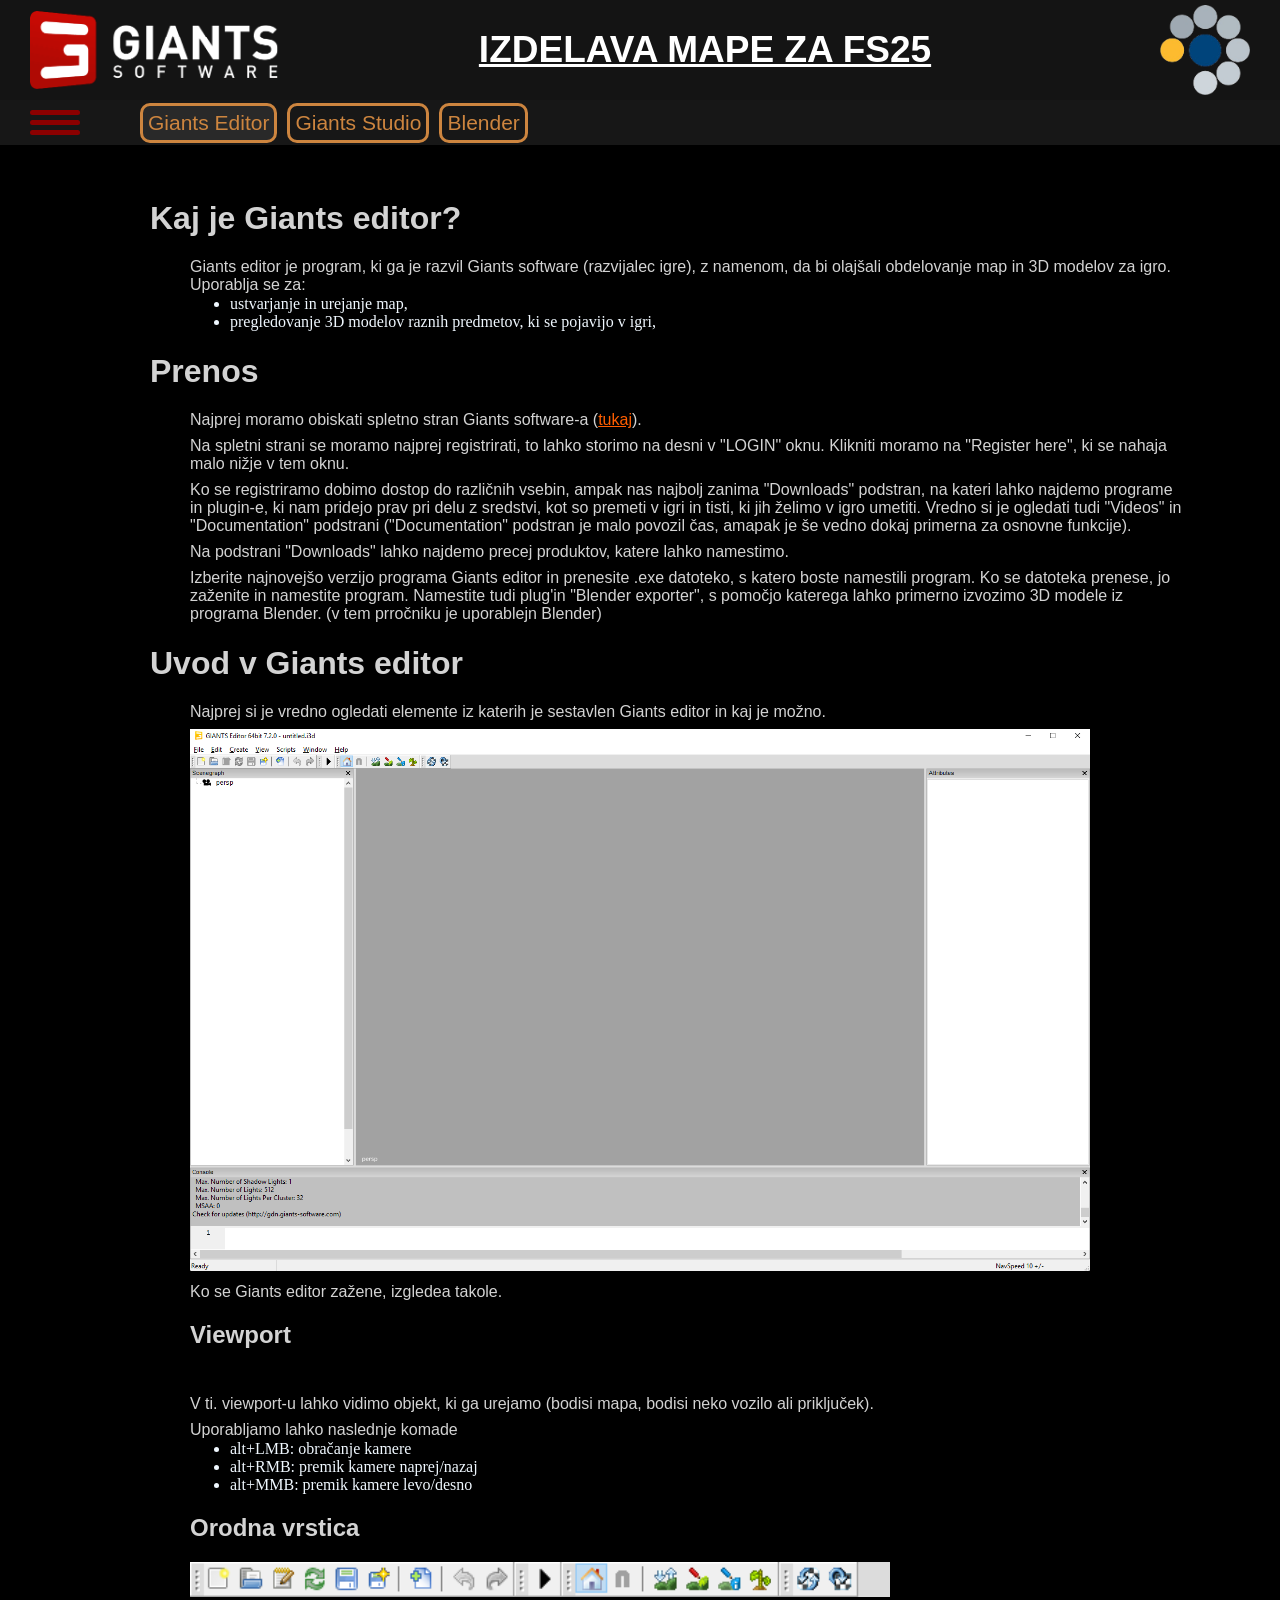
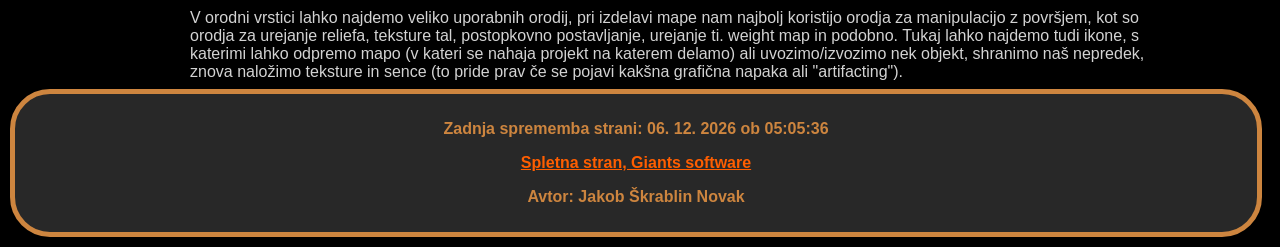
==== commit 33c037fb: "Commit pred dodajanje scroll funkcije, če se kaj pokvari" ====
--- a/index.html
+++ b/index.html
@@ -27,9 +27,9 @@
             </div>
         </header>
         <div id="sidebar">
-            <button class="poglavje" data-target="Nekaj">1. Nekaj</button>
-            <button class="poglavje" data-target="Nekaj 2.0">2. Nekaj 2.0</button>
-            <button class="poglavje">3. Teksture</button>
+            <button class="poglavje" data-target="Predstavitev">1. Kaj je Giants editor?</button>
+            <button class="poglavje" data-target="Prenos">2. Prenos</button>
+            <button class="poglavje" data-target="Uvod">3. Uvod v Giants editor</button>
         </div>
         <div id="main">
             <h1 class="podnaslov" data-podnaslov="Nekaj">Kaj je Giants editor?</h1>
@@ -66,8 +66,8 @@
             <h2 class="podnaslov2">Orodna vrstica</h2>
             <img src="slike/GEtoolbar.png" alt="" id="orodnaVrstica">
             <p class="besedilo">V orodni vrstici lahko najdemo veliko uporabnih orodij, pri izdelavi mape nam najbolj koristijo orodja za manipulacijo z površjem, kot so orodja za urejanje reliefa, teksture tal, postopkovno postavljanje, 
-                urejanje ti. weight map in podobno. Tukaj lahko najdemo tudi ikone, s katerimi lahko odpremo mapo (v kateri se nahaja projekt na katerem delamo) ali uvozimo/izvozimo nek objekt, shranimo naš nepredek, znova naložimo sence 
-                (to pride prav če se pojavi kakšna grafična napaka ali "artifacting". </p>
+                urejanje ti. weight map in podobno. Tukaj lahko najdemo tudi ikone, s katerimi lahko odpremo mapo (v kateri se nahaja projekt na katerem delamo) ali uvozimo/izvozimo nek objekt, shranimo naš nepredek, znova naložimo teksture in sence 
+                (to pride prav če se pojavi kakšna grafična napaka ali "artifacting"). </p>
         </div>
         <footer>
             <p id="lastModified"></p>
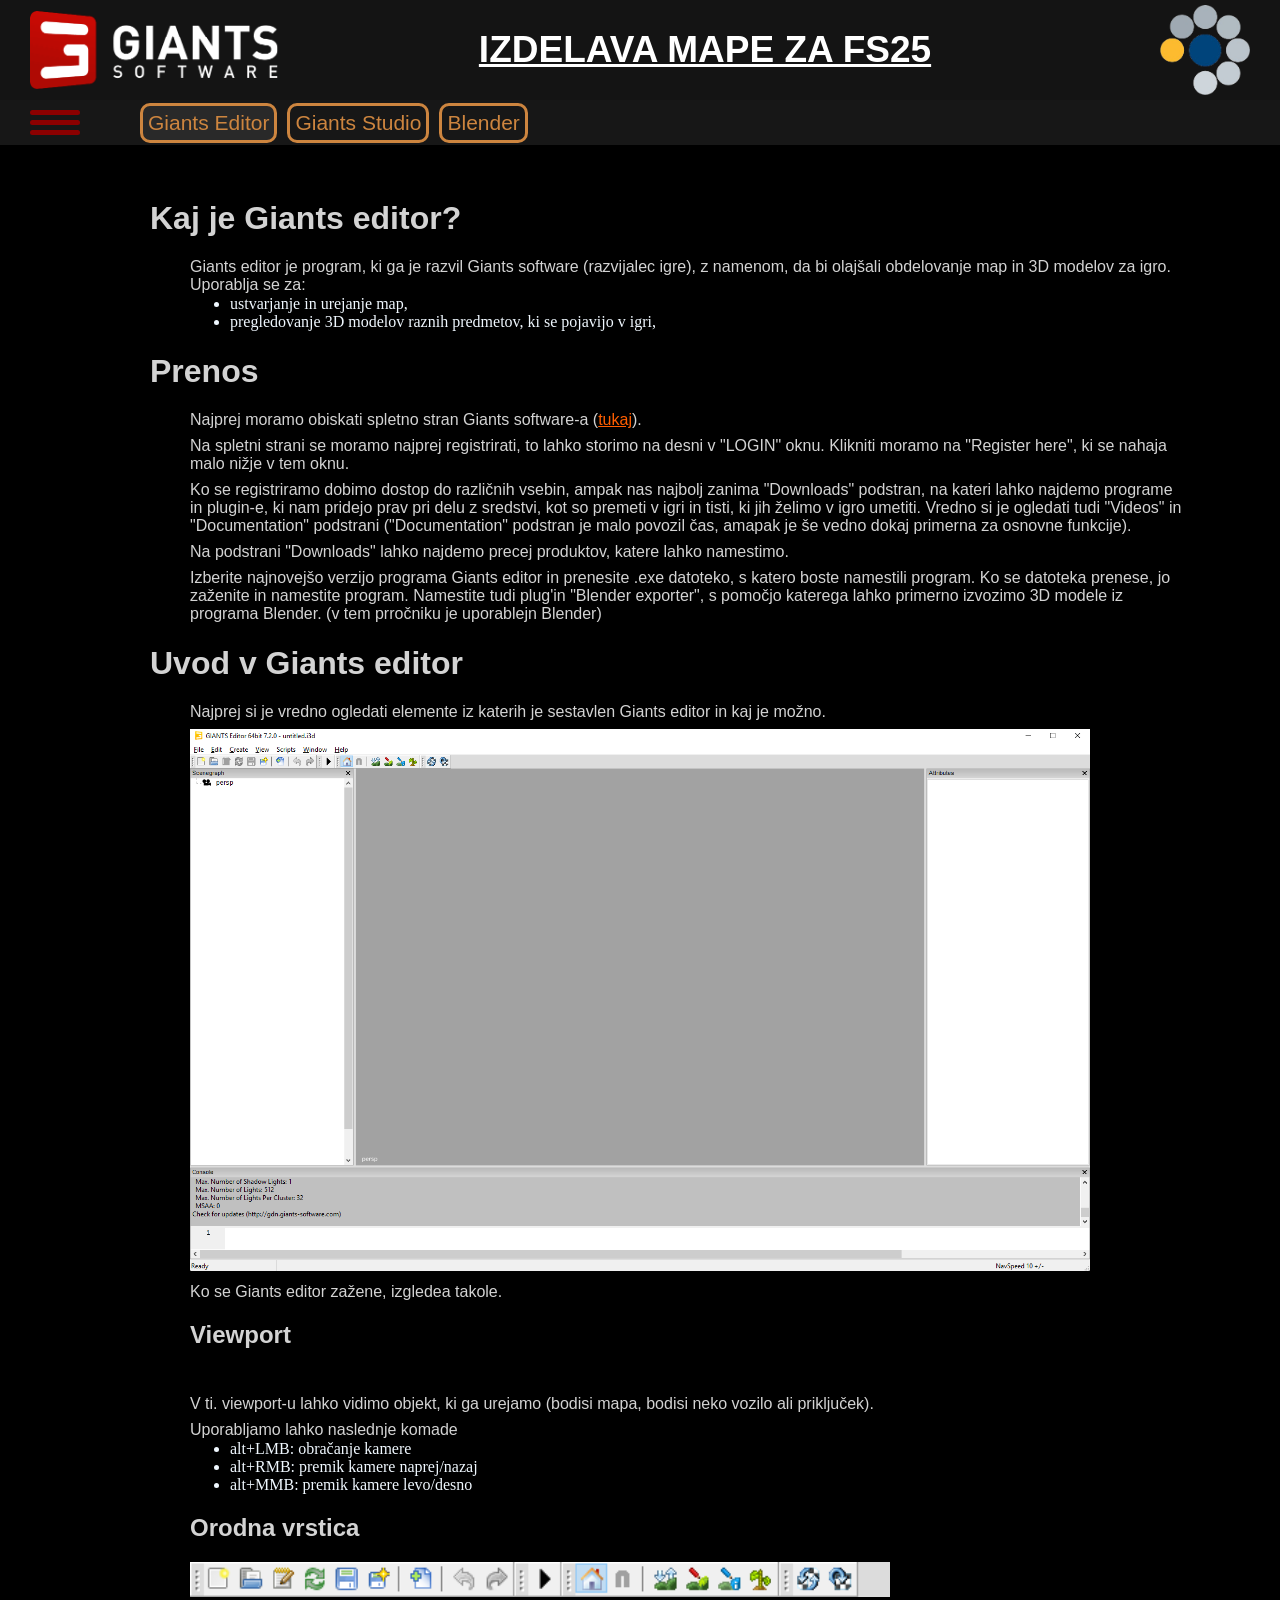
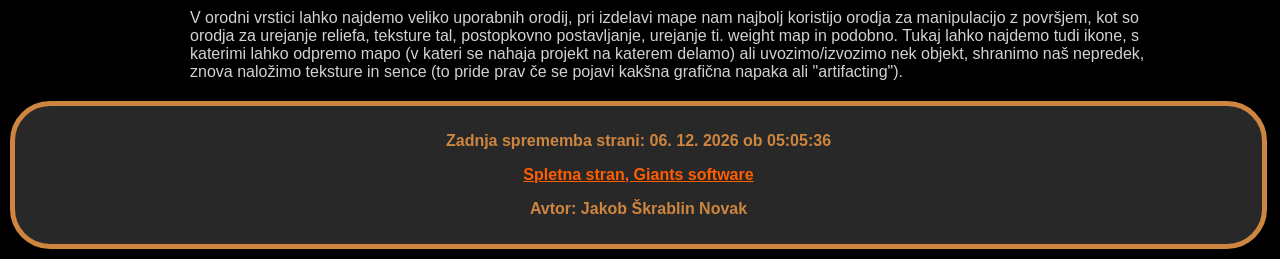
==== commit f1efe4b4: "Commit, pred dodajanjem skrivanja glave z skrolanjem." ====
--- a/index.html
+++ b/index.html
@@ -32,7 +32,7 @@
             <button class="poglavje" data-target="Uvod">3. Uvod v Giants editor</button>
         </div>
         <div id="main">
-            <h1 class="podnaslov" data-podnaslov="Nekaj">Kaj je Giants editor?</h1>
+            <h1 class="podnaslov" id="Predstavitev">Kaj je Giants editor?</h1>
             <p class="besedilo">Giants editor je program, ki ga je razvil Giants software (razvijalec igre), z namenom, da bi olajšali obdelovanje map in 3D modelov za igro. <br>
                 Uporablja se za: <br>
                 <ul class="naštevanje">
@@ -40,7 +40,7 @@
                     <li>pregledovanje 3D modelov raznih predmetov, ki se pojavijo v igri,</li>
                 </ul>
 
-            <h1 class="podnaslov" data-podnaslov="Nekaj">Prenos</h1>
+            <h1 class="podnaslov" id="Prenos">Prenos</h1>
             <p class="besedilo">Najprej moramo obiskati spletno stran Giants software-a (<a href="https://gdn.giants-software.com/" target="_blank" id="linkGiants">tukaj</a>). </p>
             <p class="besedilo"> Na spletni strani se moramo najprej registrirati, to lahko storimo na desni v "LOGIN" oknu. Klikniti moramo na "Register here", ki se nahaja malo nižje v tem oknu. </p>
             <p class="besedilo"> Ko se registriramo dobimo dostop do različnih vsebin, ampak nas najbolj zanima "Downloads" podstran, na kateri lahko najdemo programe in plugin-e, 
@@ -50,7 +50,7 @@
             <p class="besedilo">Izberite najnovejšo verzijo programa Giants editor in prenesite .exe datoteko, s katero boste namestili program. Ko se datoteka prenese, jo zaženite in namestite program. 
                 Namestite tudi plug'in "Blender exporter", s pomočjo katerega lahko primerno izvozimo 3D modele iz programa Blender. (v tem prročniku je uporablejn Blender) </p>  
 
-            <h1 class="podnaslov">Uvod v Giants editor</h1> 
+            <h1 class="podnaslov" id="Uvod">Uvod v Giants editor</h1> 
             <p class="besedilo">Najprej si je vredno ogledati elemente iz katerih je sestavlen Giants editor in kaj je možno.</p>
             <img src="slike/Viewport_cel.png" alt="Posnetek zaslona celega UI Giants editorja" class="screenshot">            
             <p class="besedilo">Ko se Giants editor zažene, izgledea takole.</p>
--- a/index.css
+++ b/index.css
@@ -1,4 +1,7 @@
 /* GENERALNO ------------------------------------------------------*/
+html{
+    scroll-behavior: smooth;
+}
 #main {  
     margin-top: 200px;
     margin-left: 100px;
@@ -7,11 +10,13 @@
     margin-left: 50px;
     color: lightgray;
     font-family: sans-serif;
+    scroll-margin-top: 200px;
 }
 .podnaslov2 {
     margin-left: 90px;
     font-family: sans-serif;
     color: lightgray;
+    
 }
 .besedilo { /* oblikuje besedilo */
     margin-left: 90px;
@@ -177,12 +182,12 @@
     padding-bottom: 10px;   
     padding-top: 10px;
     margin-left: 10px;
-    margin-right: 10px;
+    margin-right: 5px;
     margin-bottom: 10px;
+    margin-top: 20px;
     border: solid 5px;
     border-color: peru;
     border-radius: 40px;
-    
 }
 #linkGiants:link {
     color: rgb(255, 94, 0);
